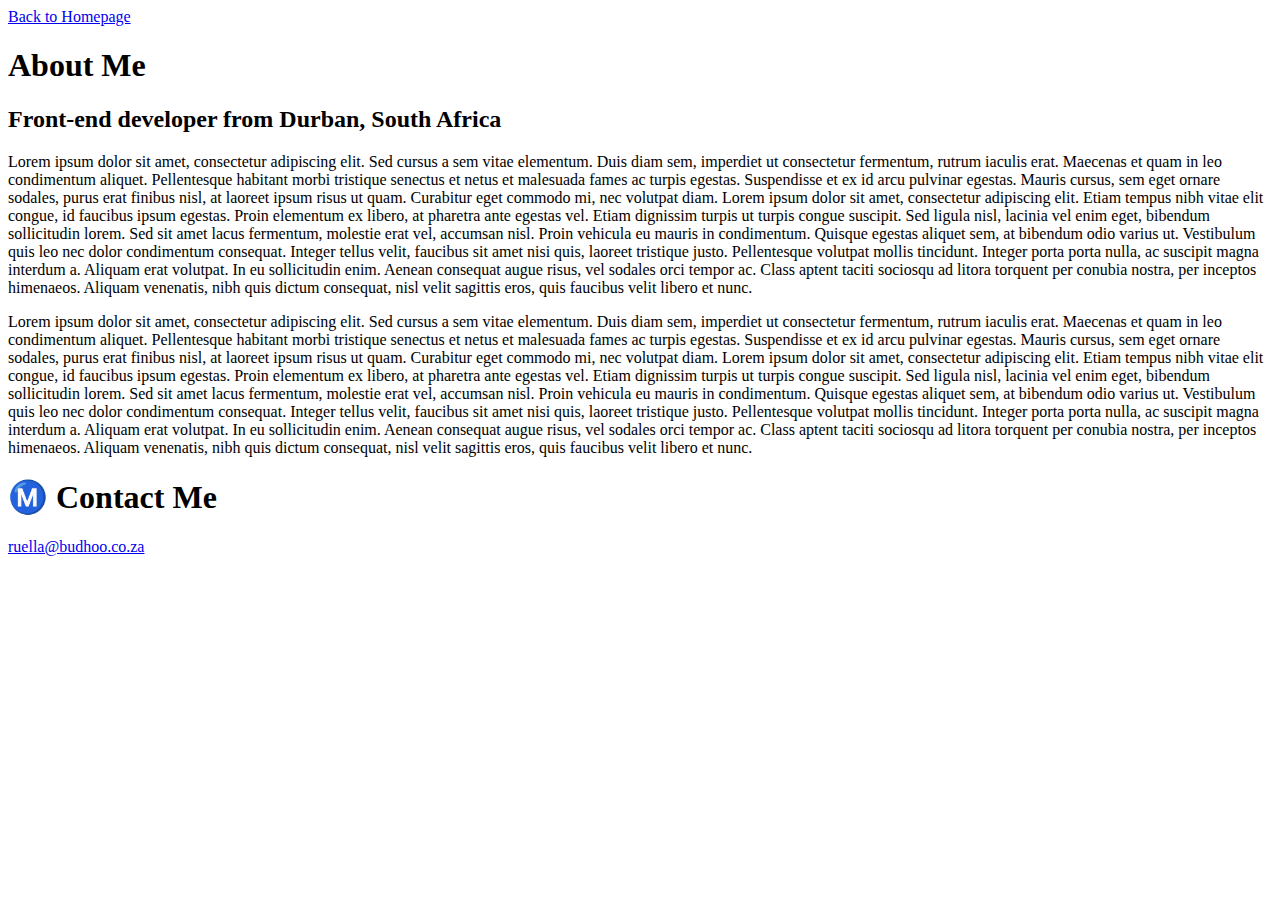
==== about.html @ 91575413 "html content and a links" ====
<!DOCTYPE html>
<html lang="en">
<head>
    <meta charset="UTF-8">
    <meta name="viewport" content="width=device-width, initial-scale=1.0">
    <title>contact page</title>
</head>
<body>
    <main>
        <a href="index.html">Back to Homepage</a>
        <h1>About Me</h1>
        <h2><strong>Front-end developer from Durban, South Africa</strong></h2>
        <section class="about-me">
            <p>Lorem ipsum dolor sit amet, consectetur adipiscing elit. Sed cursus a sem vitae elementum. Duis diam sem, imperdiet ut consectetur fermentum, rutrum iaculis erat. Maecenas et quam in leo condimentum aliquet. Pellentesque habitant morbi tristique senectus et netus et malesuada fames ac turpis egestas. Suspendisse et ex id arcu pulvinar egestas. Mauris cursus, sem eget ornare sodales, purus erat finibus nisl, at laoreet ipsum risus ut quam. Curabitur eget commodo mi, nec volutpat diam. Lorem ipsum dolor sit amet, consectetur adipiscing elit.

                Etiam tempus nibh vitae elit congue, id faucibus ipsum egestas. Proin elementum ex libero, at pharetra ante egestas vel. Etiam dignissim turpis ut turpis congue suscipit. Sed ligula nisl, lacinia vel enim eget, bibendum sollicitudin lorem. Sed sit amet lacus fermentum, molestie erat vel, accumsan nisl. Proin vehicula eu mauris in condimentum. Quisque egestas aliquet sem, at bibendum odio varius ut. Vestibulum quis leo nec dolor condimentum consequat. Integer tellus velit, faucibus sit amet nisi quis, laoreet tristique justo. Pellentesque volutpat mollis tincidunt. Integer porta porta nulla, ac suscipit magna interdum a. Aliquam erat volutpat. In eu sollicitudin enim. Aenean consequat augue risus, vel sodales orci tempor ac. Class aptent taciti sociosqu ad litora torquent per conubia nostra, per inceptos himenaeos. Aliquam venenatis, nibh quis dictum consequat, nisl velit sagittis eros, quis faucibus velit libero et nunc.</p>
            <p>Lorem ipsum dolor sit amet, consectetur adipiscing elit. Sed cursus a sem vitae elementum. Duis diam sem, imperdiet ut consectetur fermentum, rutrum iaculis erat. Maecenas et quam in leo condimentum aliquet. Pellentesque habitant morbi tristique senectus et netus et malesuada fames ac turpis egestas. Suspendisse et ex id arcu pulvinar egestas. Mauris cursus, sem eget ornare sodales, purus erat finibus nisl, at laoreet ipsum risus ut quam. Curabitur eget commodo mi, nec volutpat diam. Lorem ipsum dolor sit amet, consectetur adipiscing elit.

                Etiam tempus nibh vitae elit congue, id faucibus ipsum egestas. Proin elementum ex libero, at pharetra ante egestas vel. Etiam dignissim turpis ut turpis congue suscipit. Sed ligula nisl, lacinia vel enim eget, bibendum sollicitudin lorem. Sed sit amet lacus fermentum, molestie erat vel, accumsan nisl. Proin vehicula eu mauris in condimentum. Quisque egestas aliquet sem, at bibendum odio varius ut. Vestibulum quis leo nec dolor condimentum consequat. Integer tellus velit, faucibus sit amet nisi quis, laoreet tristique justo. Pellentesque volutpat mollis tincidunt. Integer porta porta nulla, ac suscipit magna interdum a. Aliquam erat volutpat. In eu sollicitudin enim. Aenean consequat augue risus, vel sodales orci tempor ac. Class aptent taciti sociosqu ad litora torquent per conubia nostra, per inceptos himenaeos. Aliquam venenatis, nibh quis dictum consequat, nisl velit sagittis eros, quis faucibus velit libero et nunc.</p>
        </section>
        <h1 class="contact-from-about" id="contact">Ⓜ️ Contact Me</h1>
        <a href="email">ruella@budhoo.co.za</a>
    </main>
</body>
</html>
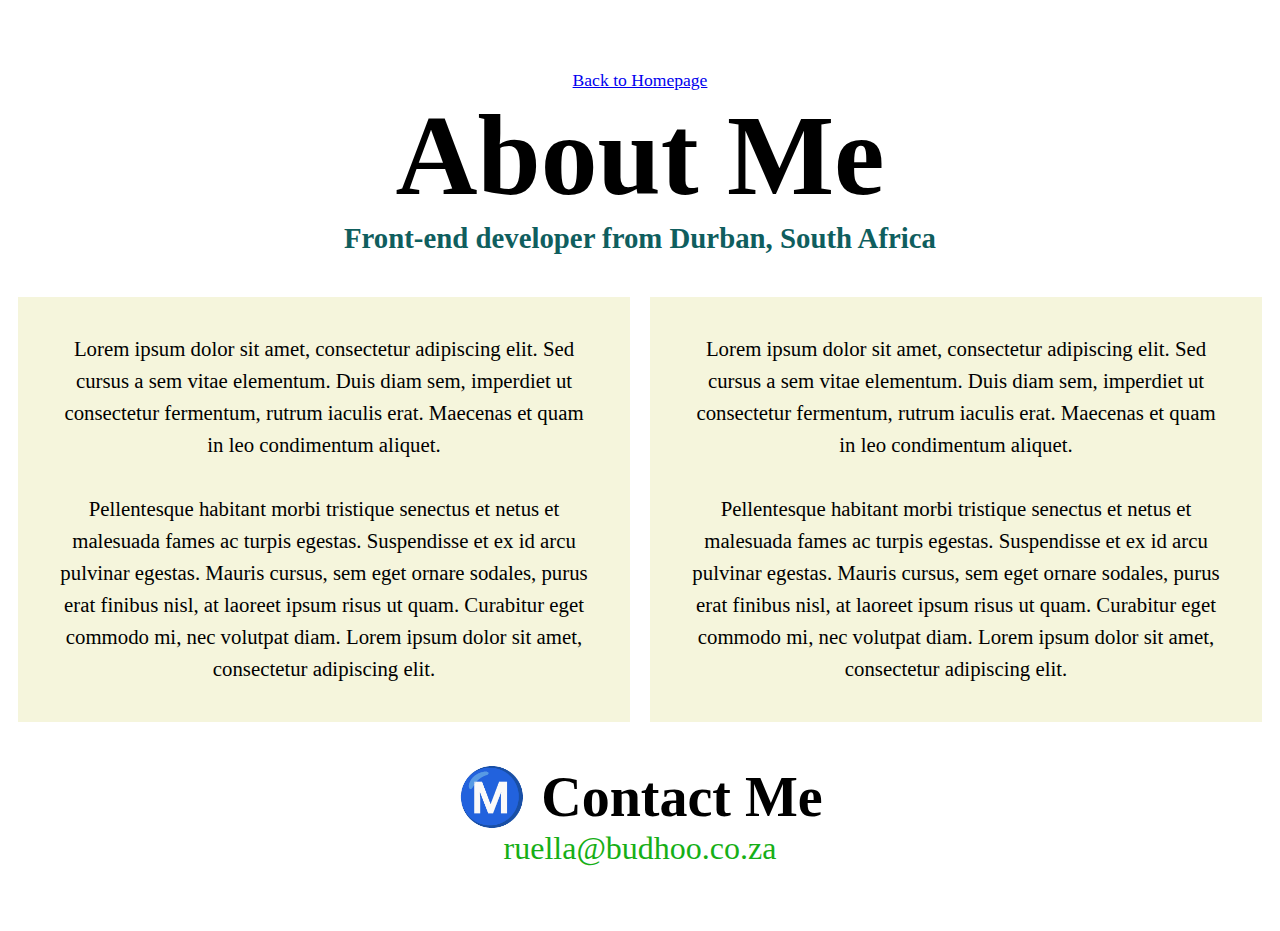
==== commit 65eb00f1: "css complete" ====
--- a/about.html
+++ b/about.html
@@ -4,22 +4,19 @@
     <meta charset="UTF-8">
     <meta name="viewport" content="width=device-width, initial-scale=1.0">
     <title>contact page</title>
+    <link href="index.css" rel="stylesheet">
 </head>
 <body>
     <main>
-        <a href="index.html">Back to Homepage</a>
-        <h1>About Me</h1>
-        <h2><strong>Front-end developer from Durban, South Africa</strong></h2>
+        <a href="index.html" class="return">Back to Homepage</a>
+        <h1 class="about-h1">About Me</h1>
+        <h3 class="about-h3"><strong>Front-end developer from Durban, South Africa</strong></h2>
         <section class="about-me">
-            <p>Lorem ipsum dolor sit amet, consectetur adipiscing elit. Sed cursus a sem vitae elementum. Duis diam sem, imperdiet ut consectetur fermentum, rutrum iaculis erat. Maecenas et quam in leo condimentum aliquet. Pellentesque habitant morbi tristique senectus et netus et malesuada fames ac turpis egestas. Suspendisse et ex id arcu pulvinar egestas. Mauris cursus, sem eget ornare sodales, purus erat finibus nisl, at laoreet ipsum risus ut quam. Curabitur eget commodo mi, nec volutpat diam. Lorem ipsum dolor sit amet, consectetur adipiscing elit.
-
-                Etiam tempus nibh vitae elit congue, id faucibus ipsum egestas. Proin elementum ex libero, at pharetra ante egestas vel. Etiam dignissim turpis ut turpis congue suscipit. Sed ligula nisl, lacinia vel enim eget, bibendum sollicitudin lorem. Sed sit amet lacus fermentum, molestie erat vel, accumsan nisl. Proin vehicula eu mauris in condimentum. Quisque egestas aliquet sem, at bibendum odio varius ut. Vestibulum quis leo nec dolor condimentum consequat. Integer tellus velit, faucibus sit amet nisi quis, laoreet tristique justo. Pellentesque volutpat mollis tincidunt. Integer porta porta nulla, ac suscipit magna interdum a. Aliquam erat volutpat. In eu sollicitudin enim. Aenean consequat augue risus, vel sodales orci tempor ac. Class aptent taciti sociosqu ad litora torquent per conubia nostra, per inceptos himenaeos. Aliquam venenatis, nibh quis dictum consequat, nisl velit sagittis eros, quis faucibus velit libero et nunc.</p>
-            <p>Lorem ipsum dolor sit amet, consectetur adipiscing elit. Sed cursus a sem vitae elementum. Duis diam sem, imperdiet ut consectetur fermentum, rutrum iaculis erat. Maecenas et quam in leo condimentum aliquet. Pellentesque habitant morbi tristique senectus et netus et malesuada fames ac turpis egestas. Suspendisse et ex id arcu pulvinar egestas. Mauris cursus, sem eget ornare sodales, purus erat finibus nisl, at laoreet ipsum risus ut quam. Curabitur eget commodo mi, nec volutpat diam. Lorem ipsum dolor sit amet, consectetur adipiscing elit.
-
-                Etiam tempus nibh vitae elit congue, id faucibus ipsum egestas. Proin elementum ex libero, at pharetra ante egestas vel. Etiam dignissim turpis ut turpis congue suscipit. Sed ligula nisl, lacinia vel enim eget, bibendum sollicitudin lorem. Sed sit amet lacus fermentum, molestie erat vel, accumsan nisl. Proin vehicula eu mauris in condimentum. Quisque egestas aliquet sem, at bibendum odio varius ut. Vestibulum quis leo nec dolor condimentum consequat. Integer tellus velit, faucibus sit amet nisi quis, laoreet tristique justo. Pellentesque volutpat mollis tincidunt. Integer porta porta nulla, ac suscipit magna interdum a. Aliquam erat volutpat. In eu sollicitudin enim. Aenean consequat augue risus, vel sodales orci tempor ac. Class aptent taciti sociosqu ad litora torquent per conubia nostra, per inceptos himenaeos. Aliquam venenatis, nibh quis dictum consequat, nisl velit sagittis eros, quis faucibus velit libero et nunc.</p>
+            <p>Lorem ipsum dolor sit amet, consectetur adipiscing elit. Sed cursus a sem vitae elementum. Duis diam sem, imperdiet ut consectetur fermentum, rutrum iaculis erat. Maecenas et quam in leo condimentum aliquet. <br /><br /> Pellentesque habitant morbi tristique senectus et netus et malesuada fames ac turpis egestas. Suspendisse et ex id arcu pulvinar egestas. Mauris cursus, sem eget ornare sodales, purus erat finibus nisl, at laoreet ipsum risus ut quam. Curabitur eget commodo mi, nec volutpat diam. Lorem ipsum dolor sit amet, consectetur adipiscing elit.</p>
+            <p>Lorem ipsum dolor sit amet, consectetur adipiscing elit. Sed cursus a sem vitae elementum. Duis diam sem, imperdiet ut consectetur fermentum, rutrum iaculis erat. Maecenas et quam in leo condimentum aliquet. <br /><br /> Pellentesque habitant morbi tristique senectus et netus et malesuada fames ac turpis egestas. Suspendisse et ex id arcu pulvinar egestas. Mauris cursus, sem eget ornare sodales, purus erat finibus nisl, at laoreet ipsum risus ut quam. Curabitur eget commodo mi, nec volutpat diam. Lorem ipsum dolor sit amet, consectetur adipiscing elit.
         </section>
-        <h1 class="contact-from-about" id="contact">Ⓜ️ Contact Me</h1>
-        <a href="email">ruella@budhoo.co.za</a>
+        <h2 class="about-h2" id="contact">Ⓜ️ Contact Me</h1>
+        <a href="email" class="email">ruella@budhoo.co.za</a>
     </main>
 </body>
 </html>--- a/index.css
+++ b/index.css
@@ -0,0 +1,111 @@
+:root {
+    --color-one: #ffffff;
+    --color-two: #000000;
+    --color-three: #16af16;
+    --color-four: #0f5e5e;
+}
+
+.homepage-h2 {
+    color: var(--color-two);
+    text-align: center;
+    font-size: 3.5rem;
+    margin: 0;
+    margin-top: 1.25em;
+}
+
+.homepage-h1 {
+    color: var(--color-two);
+    text-align: center;
+    font-size: 6.5rem;
+    margin: 0;
+}
+
+.homepage-h3 {
+    color: var(--color-four);
+    text-align: center;
+    font-size: 1.8rem;
+}
+span {
+    font-size: 1.5rem;
+}
+
+.nav-links {
+    padding: 4em;
+    text-align: center;
+}
+
+.nav-links a {
+    padding: 1.2em;
+    text-decoration: none;
+    font-size: 1.2rem;
+    margin: 1em;
+    border-radius: 0.5em;
+}
+
+.nav-link-1 {
+background-color: var(--color-three);
+border: 1px solid var(--color-one);
+color: var(--color-one);
+box-shadow: 0.1em 0.1em 0.2em var(--color-four);
+}
+
+.nav-link-2 {
+    border: 1px solid var(--color-three);
+    color: var(--color-three);
+}
+
+/* about.index */
+
+.return, .email{
+    display: block;
+}
+
+.return {
+    margin-top: 4em;
+    font-size: 1.1rem;
+}
+
+.about-h1 {
+    font-size: 7.1rem;
+    margin: 0;
+}
+
+.about-h3 {
+    font-size: 1.8rem;
+    margin: 0;
+    color: var(--color-four);
+}
+
+a, h1, h2, h3 {
+    text-align: center;
+}
+
+section {
+    display: flex;
+    margin-bottom: 2em;
+}
+
+p {
+    margin: 0.5em;
+    margin-top: 2em;
+    background-color: beige;
+    padding: 1.75em;
+    text-align: center;
+    font-size: 1.3rem;
+    line-height: 2rem;
+}
+
+.about-h2 {
+    font-size: 3.5rem;
+    margin: 0;
+}
+
+.email {
+    font-size: 2rem;
+    text-decoration: none;
+    margin-bottom: 2em;
+    color: var(--color-three);
+}
+
+
+
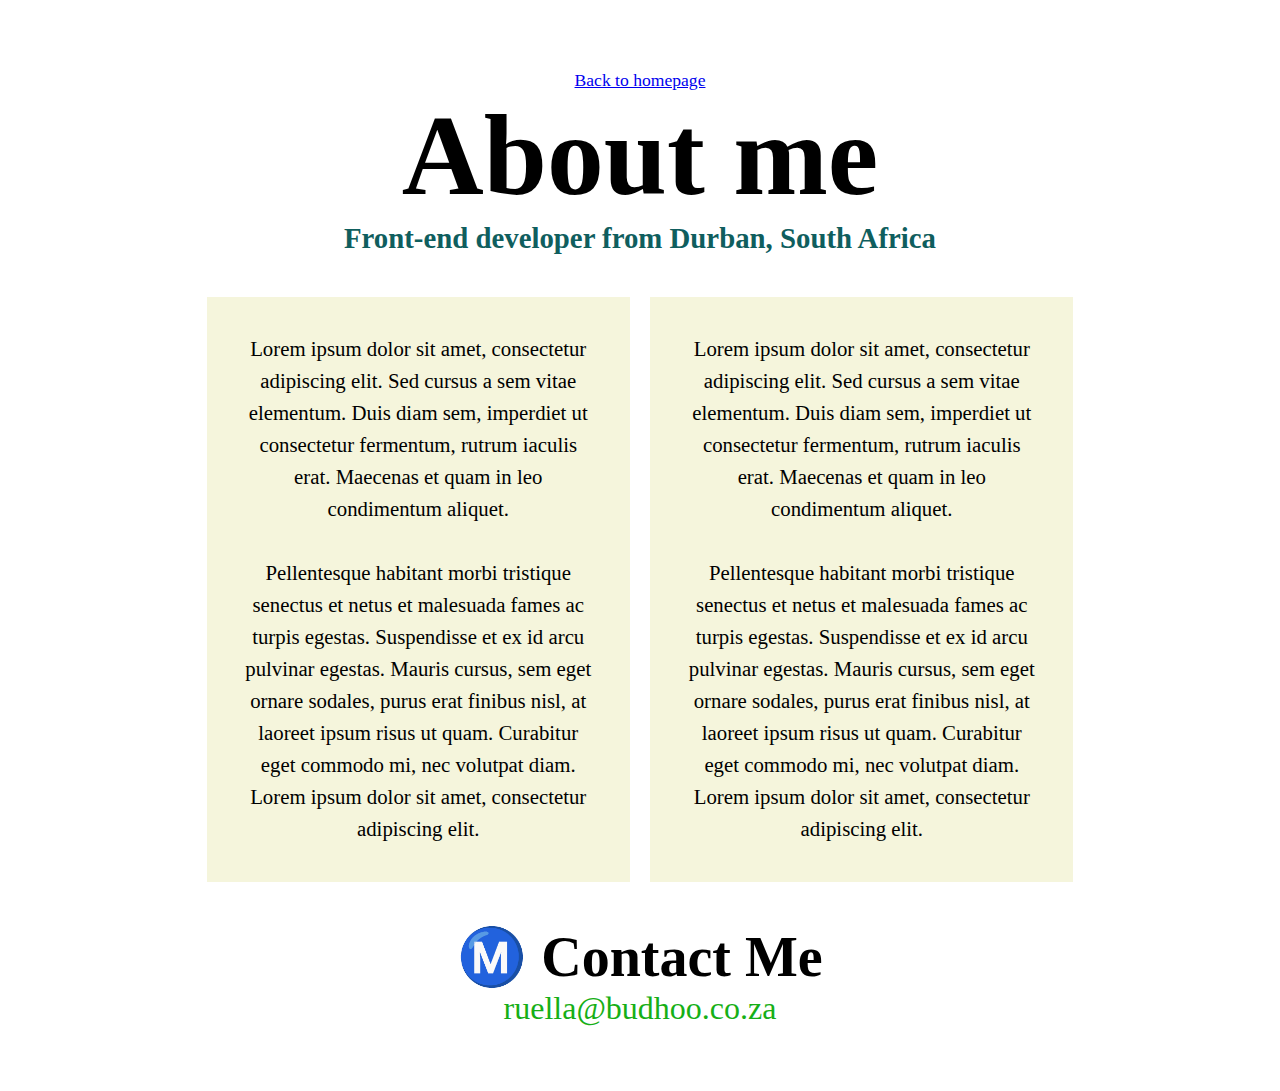
==== commit 80c5db01: "final edit" ====
--- a/about.html
+++ b/about.html
@@ -8,8 +8,8 @@
 </head>
 <body>
     <main>
-        <a href="index.html" class="return">Back to Homepage</a>
-        <h1 class="about-h1">About Me</h1>
+        <a href="index.html" class="return">Back to homepage</a>
+        <h1 class="about-h1">About me</h1>
         <h3 class="about-h3"><strong>Front-end developer from Durban, South Africa</strong></h2>
         <section class="about-me">
             <p>Lorem ipsum dolor sit amet, consectetur adipiscing elit. Sed cursus a sem vitae elementum. Duis diam sem, imperdiet ut consectetur fermentum, rutrum iaculis erat. Maecenas et quam in leo condimentum aliquet. <br /><br /> Pellentesque habitant morbi tristique senectus et netus et malesuada fames ac turpis egestas. Suspendisse et ex id arcu pulvinar egestas. Mauris cursus, sem eget ornare sodales, purus erat finibus nisl, at laoreet ipsum risus ut quam. Curabitur eget commodo mi, nec volutpat diam. Lorem ipsum dolor sit amet, consectetur adipiscing elit.</p>
--- a/index.css
+++ b/index.css
@@ -42,14 +42,14 @@
     border-radius: 0.5em;
 }
 
-.nav-link-1 {
+.nav-link-2 {
 background-color: var(--color-three);
 border: 1px solid var(--color-one);
 color: var(--color-one);
 box-shadow: 0.1em 0.1em 0.2em var(--color-four);
 }
 
-.nav-link-2 {
+.nav-link-1 {
     border: 1px solid var(--color-three);
     color: var(--color-three);
 }
@@ -83,6 +83,7 @@
 section {
     display: flex;
     margin-bottom: 2em;
+    justify-content: center;
 }
 
 p {
@@ -93,6 +94,7 @@
     text-align: center;
     font-size: 1.3rem;
     line-height: 2rem;
+    max-width: 350px;
 }
 
 .about-h2 {
